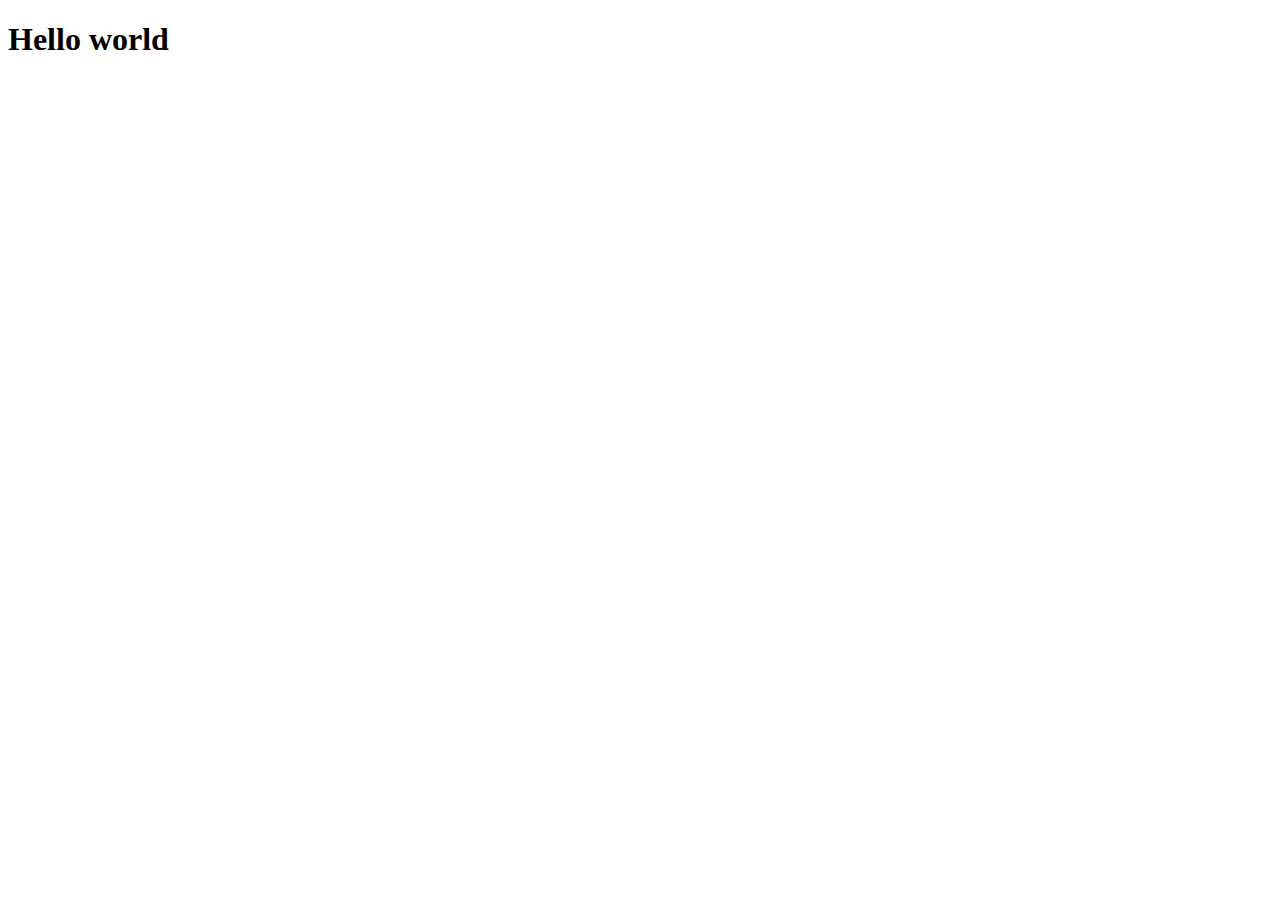
==== 10_css-transform-translate/index.html @ 112abcbd "css unit copleted" ====
<!DOCTYPE html>
<html lang="en">
<head>
    <meta charset="UTF-8">
    <meta name="viewport" content="width=device-width, initial-scale=1.0">
    <title>Document</title>
</head>
<body>
    <h1>Hello world</h1>
</body>
</html>
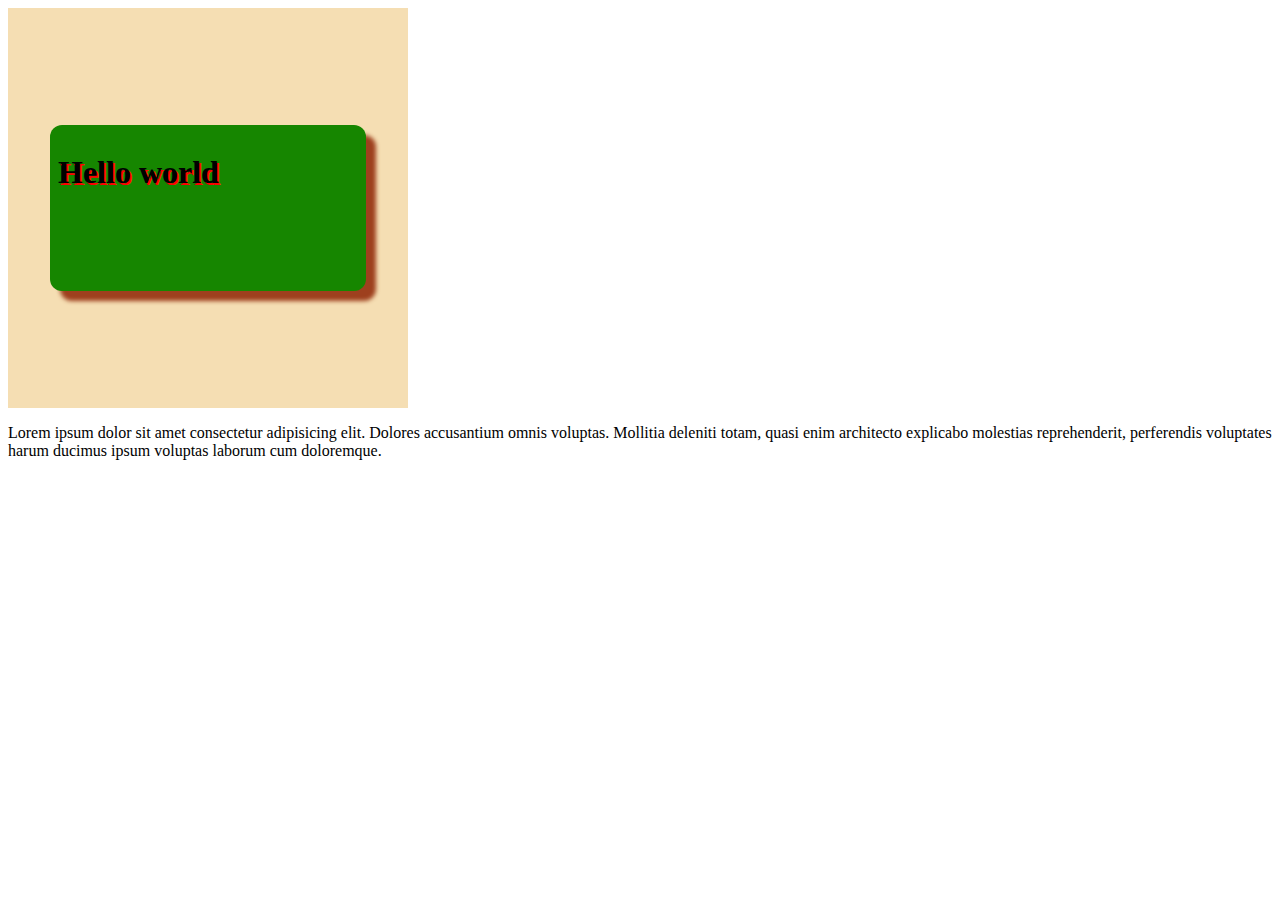
==== commit 30f1f3d2: "added  traform, translate, transitio" ====
--- a/10_css-transform-translate/index.html
+++ b/10_css-transform-translate/index.html
@@ -4,8 +4,14 @@
     <meta charset="UTF-8">
     <meta name="viewport" content="width=device-width, initial-scale=1.0">
     <title>Document</title>
+    <link rel="stylesheet" href="style.css">
 </head>
 <body>
-    <h1>Hello world</h1>
+    <main>
+    <div class="box">
+        <h1>Hello world</h1>  
+    </div>
+</main>
+    <p>Lorem ipsum dolor sit amet consectetur adipisicing elit. Dolores accusantium omnis voluptas. Mollitia deleniti totam, quasi enim architecto explicabo molestias reprehenderit, perferendis voluptates harum ducimus ipsum voluptas laborum cum doloremque.</p>
 </body>
 </html>--- a/10_css-transform-translate/style.css
+++ b/10_css-transform-translate/style.css
@@ -0,0 +1,28 @@
+main{
+    width: 400px;
+    height: 400px;
+    background-color: wheat;
+    position: relative;
+}
+.box{
+    width: 300px;
+    height: 150px;
+    background-color: #168600;
+    /* transform: scale(10);
+    opacity: 0.10;
+    transform-origin: 100%,100%; */
+    
+    /* transform: rotate(30deg); */
+    /* translate: 100px; */
+    /* margin-top: 100px; */
+
+    padding: 8px;
+    position: absolute;
+    border-radius: 12px;
+    left: 50%;
+    top: 50%;
+    transform: translate(-50%,-50%);
+
+    box-shadow: 10px 10px 4px rgb(158, 64, 30);
+    text-shadow: 2px 2px #ff0000;
+}